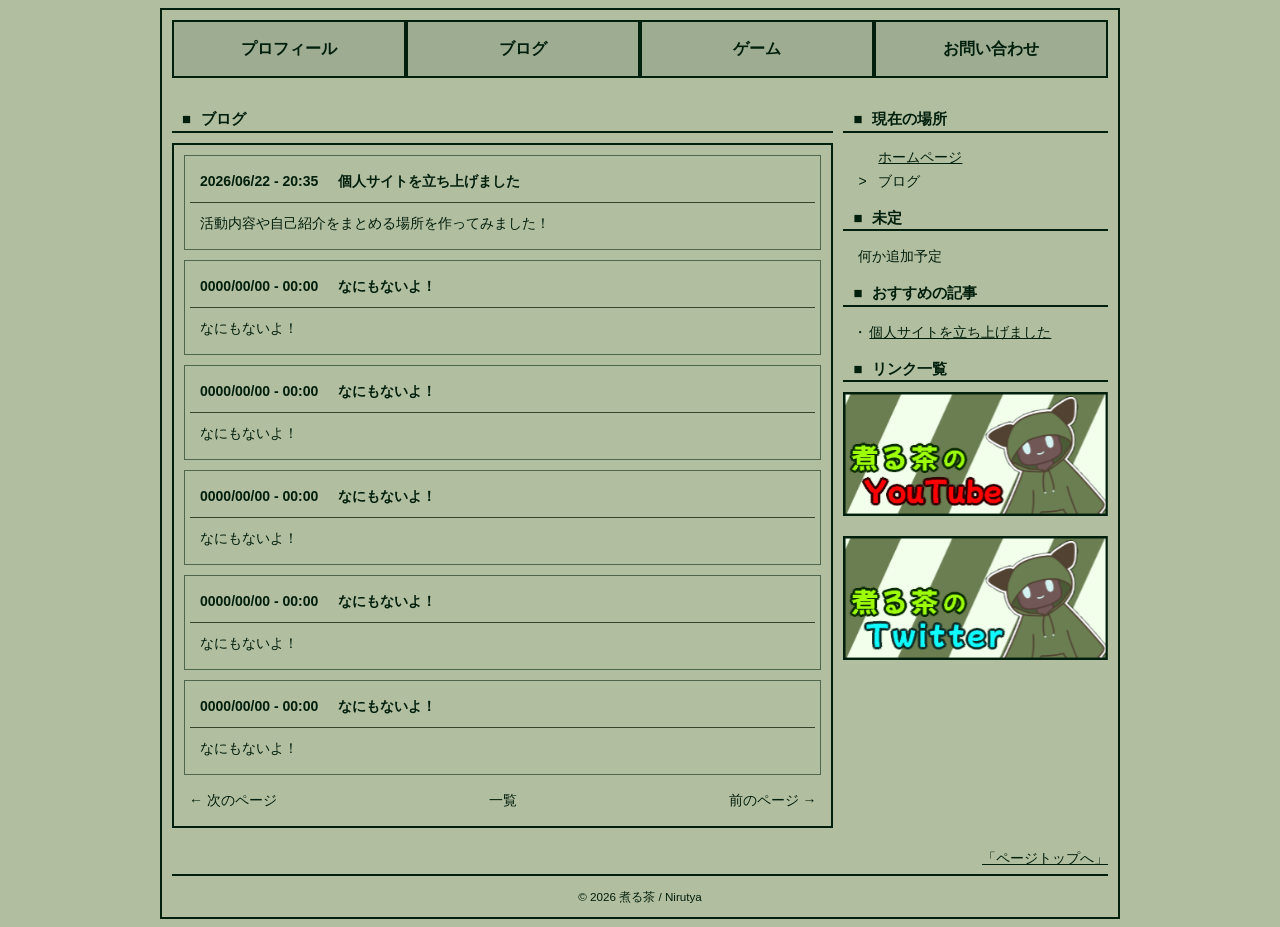
==== blog.html @ 396a4864 "初期ファイル" ====
﻿<!-- -----------------------------------
	煮る茶の秘密基地（個人サイト）
	作者：煮る茶
	最終更新：2026/06/25
	ファイル：blog.html
------------------------------------ -->

<!-- このファイルはHTMLで書かれています -->
<!DOCTYPE html>

<!-- - HTMLの言語を日本語に設定します - -->
<html id="top" lang="ja">

<!-- ---- ブラウザに表示されない場所 ---- -->

<head>
	<!-- 文字コードをUTF-8に指定（日本語崩れ防止） -->
	<meta charset="UTF-8">

	<!--　ブラウザのタブに表示されるサイト名　-->
	<title>煮る茶の秘密基地</title>

	<!--　検索時の概要文章　-->
	<meta name="description" content="煮る茶（にるちゃ）の個人ホームページです。">

	<!--　CSSの読み込み　-->
	<link rel="stylesheet" href="css/style.css">

</head>

<!-- ----- ブラウザに表示される場所 ----- -->

<body>

	<!-- コンテンツ（タグ） -->
	<div id="contents">

		<!-- ヘッダー -->
		<header>

			<!-- ナビゲーション -->
			<nav>

				<ul>

					<!-- プロフィールページへ移動するリンク -->
					<li><a href="profile.html" draggable="false">プロフィール</a></li>

					<!-- お知らせ(ブログ)ページへ移動するリンク -->
					<li class="active"><a href="blog.html" draggable="false">ブログ</a></li>

					<!-- ゲームページへ移動するリンク -->
					<li><a href="game.html" draggable="false">ゲーム</a></li>

					<!-- お問い合わせページへ移動するリンク -->
					<li><a href="contact.html" draggable="false">お問い合わせ</a></li>

				</ul>

			</nav>

		</header>

		<!-- サイズ調整用（タグ） -->
		<div id="container">

			<!-- メイン（タグ） -->
			<div id="main">

				<!-- 見出し -->
				<h1>ブログ</h1>

				<!-- ブログリスト（タグ） -->
				<div class="b-list">

					<!-- ブログカード（タグ/リンク） -->
					<a class="b-card" href="blog/post1.html">
						<div class="b-header">
							<p class="b-meta">2026/06/22 - 20:35</p>
							<p class="b-title">個人サイトを立ち上げました</p>
						</div>
						<p class="b-text">活動内容や自己紹介をまとめる場所を作ってみました！</p>
					</a>

					<!-- ブログカード（タグ/リンク） -->
					<a class="b-card">
						<div class="b-header">
							<p class="b-meta">0000/00/00 - 00:00</p>
							<p class="b-title">なにもないよ！</p>
						</div>
						<p class="b-text">なにもないよ！</p>
					</a>

					<!-- ブログカード（タグ/リンク） -->
					<a class="b-card">
						<div class="b-header">
							<p class="b-meta">0000/00/00 - 00:00</p>
							<p class="b-title">なにもないよ！</p>
						</div>
						<p class="b-text">なにもないよ！</p>
					</a>

					<!-- ブログカード（タグ/リンク） -->
					<a class="b-card">
						<div class="b-header">
							<p class="b-meta">0000/00/00 - 00:00</p>
							<p class="b-title">なにもないよ！</p>
						</div>
						<p class="b-text">なにもないよ！</p>
					</a>

					<!-- ブログカード（タグ/リンク） -->
					<a class="b-card">
						<div class="b-header">
							<p class="b-meta">0000/00/00 - 00:00</p>
							<p class="b-title">なにもないよ！</p>
						</div>
						<p class="b-text">なにもないよ！</p>
					</a>

					<!-- ブログカード（タグ/リンク） -->
					<a class="b-card">
						<div class="b-header">
							<p class="b-meta">0000/00/00 - 00:00</p>
							<p class="b-title">なにもないよ！</p>
						</div>
						<p class="b-text">なにもないよ！</p>
					</a>

					<div class="b-page">
						<a class="b-p1">← 次のページ</a>
						<a class="b-p2">一覧</a>
						<a class="b-p3">前のページ →</a>
					</div>

				</div>

			</div>

			<!-- サイド（タグ） -->
			<div id="sub">

				<!-- パンくずリスト（タグ） -->
				<div id="breadcrumb">

					<!-- 見出し -->
					<h3>現在の場所</h3>

					<ul>
						<li><a href="index.html" draggable="false">ホームページ</a></li>
						<li>ブログ</li>
					</ul>

				</div>

				<!-- 何か -->
				<div id="test">

					<!-- 見出し -->
					<h4>未定</h4>

					<!-- 表示させる文字 -->
					<p class="text">
						何か追加予定<br>
					</p>

				</div>

				<!-- ブログリンク（タグ） -->
				<div id="b-link">

					<!-- 見出し -->
					<h5>おすすめの記事</h5>

					<ul>
						<li><a href="blog/post1.html" draggable="false">個人サイトを立ち上げました</a></li>
					</ul>

				</div>

				<!-- 見出し -->
				<h6>リンク一覧</h6>

				<!-- バナー画像（タグ）-->
				<div class="banner">

					<!-- URL指定 -->
					<a href="https://www.youtube.com/@Nirutya2678" draggable="false">

						<!-- 表示させる画像と文字/ドラッグ禁止処理 -->
						<img src="images/YouTube.png" alt="YouTubeへのリンク" draggable="false"></a>

					<!-- URL指定 -->
					<a href="https://x.com/nirutya2678" draggable="false">

						<!-- 表示させる画像と文字/ドラッグ禁止処理 -->
						<img src="images/Twitter.png" alt="Twitterへのリンク" draggable="false"></a>

				</div>

			</div>

		</div>

		<!-- フッダー -->
		<footer>

			<!-- ページトップ（タグ） -->
			<p class="f-top">

				<!-- 表示させる文字 -->
				<a href="#top">「ページトップへ」</a>

			</p>

			<div class="f-line">

				<!-- コピーライト（タグ） -->
				<p id="copyright">

					<!-- 表示させる文字 -->
					<small>© 2026 煮る茶 / Nirutya</small>

				</p>

			</div>

		</footer>

	</div>

</body>

</html>
---- css/style.css ----
﻿/* ========================================
	煮る茶の秘密基地（個人サイト）
	作者：煮る茶
	最終更新：2026/06/25
	ファイル：style.css
   ======================================== */

/* ========== 全体・フォントの設定 ========== */

/* 文字コードをUTF-8に指定（日本語崩れ防止） */
@charset "utf-8";

/* サイト全体の設定 */
*,
*::before,
*::after {
	box-sizing: border-box;
}

/* HTMLタグの設定 */
html {
	/* 文字サイズ */
	font-size: 16px;

	/* スマホ等での自動文字拡大を抑制  */
	-webkit-text-size-adjust: 100%;
	text-size-adjust: 100%;

	/* スクロールバーを固定  */
	overflow-y: scroll;
}

/* ボディタグの設定 */
body {
	/* フォント（上から順番に適用） */
	font-family:
		"Noto Sans JP",
		"Hiragino Kaku Gothic ProN",
		"Yu Gothic",
		"Meiryo",
		sans-serif;

	/* 文字サイズ */
	font-size: clamp(10px, 2vw, 14px);
	/* 行間 */
	line-height: 1.5;
	/* 文字色*/
	color: #001f0c;

	/* 背景色 */
	background-color: #b2bea0;
}

/* 段落の設定 */
p {
	/* 外側の余白（上 右 下 左） */
	margin: 0 0 20px 0;
}

/* リンクの設定 */
a {
	/* 文字色 */
	color: #001f0c;
}

/* マウスを乗せた時の設定 */
a:hover {
	/* 文字色 */
	color: #1d3f29;
}

/* ========== レイアウト ========== */

/* コンテンツタグの設定 */
#contents {
	/* サイズ */
	max-width: 960px;

	/* 内側の余白（全体をリセット） */
	padding: 0;

	/* 外側の余白（上下 左右） */
	/* サイトを中央に配置するため */
	margin: 0 auto;

	/* 縁取り */
	border: 2px solid #001f0c;
}

/* ヘッダータグの設定 */
header {
	/* 内側の余白（全体） */
	padding: 0;

	/* 外側の余白（全体） */
	margin: 10px;
}

/* ホームエリアの設定 */
#home {
	/* 内側の余白（全体） */
	padding: 0;

	/* 外側の余白（上 右 下 左） */
	/* ほかのページと上の間隔をそろえるため */
	margin: 30px 10px 0 10px;
}

/* ホームの画像の設定 */
#home img {
	/* サイズ */
	width: 100%;
	/* アニメーションの変化速度
   transform : 移動
   filter    : 明るさ */
	transition:
		transform 0.5s ease,
		filter 0.5s ease;
}

/* ホーム画像にマウスを乗せた時の設定 */
#home img:hover {
	/* 画像を明るくする */
	filter: brightness(1.1);
	/* 画像を上に移動する */
	transform: translateY(-5px);
}

/* ホーム画像をマウスでクリックした時の設定 */
#home img:active {
	/* 画像を元の位置に戻す */
	transform: translateY(0px);
}

/* メインとサイドの幅をflexで管理
   ※幅はflexで統一し、widthは使用しない
   レイアウトの管理を統一し、サイズのズレを防止するため
   比率は main 3 : sub 1 */

/* メインとサイドを横並びにする */
#container {
	/* flexレイアウトを有効にする */
	display: flex;

	/* メインとサイドを上揃え */
	align-items: flex-start;

	/* 文字サイズ */
	font-size: clamp(10px, 2vw, 14px);

	/* 内側の余白（全体） */
	padding: 10px;

	/* メインとサイドの間隔 */
	gap: 10px;
}

/* メインエリアの設定 */
#main {
	/* 使用する画面の割合 */
	flex: 5;
	min-width: 0;
	/* 内側の余白（全体をリセット） */
	padding: 0;
	/* 外側の余白（全体をリセット） */
	margin: 0;
}

/* サイドエリアの設定 */
#sub {
	/* 使用する画面の割合 */
	flex: 2;
	min-width: 0;
	/* 内側の余白（全体をリセット） */
	padding: 0;
	/* 外側の余白（全体をリセット） */
	margin: 0;
}

/* サイドの画像の設定 */
#sub img {
	/* 幅の変更 */
	width: 100%;
	/* 高さ（自動） */
	height: auto;
}

/* フッタータグの設定 */
footer {
	/* 内側の余白（全体のリセット） */
	padding: 0;
	/* 外側の余白（全体） */
	margin: 10px;

	/* 文字サイズ */
	font-size: clamp(10px, 1.5vw, 14px);
}

/* ========== フッター要素 ========== */

/* ページトップエリア */
.f-top {
	/* flexレイアウトを有効にする */
	display: flex;

	/* 右寄せ */
	justify-content: flex-end;

	/* 外側の余白（下） */
	margin-bottom: 5px;
}

/* ページトップリンク */
#pagetop {
	/* リンク線を削除 */
	text-decoration: none;
	/* 親要素の文字色を使用 */
	color: inherit;
}

/* フッターの区切り線 */
.f-line {

	padding-top: 10px;

	/* 上側の線 */
	border-top: 2px solid #001f0c;
}

/* コピーライト */
#copyright {
	/* 文字を中央揃え */
	text-align: center;

	/* 外側の余白（上下 左右）*/
	margin: 0;
}

/* ========== ナビゲーション ========== */

/* ナビゲーション全体 */
nav ul {
	/* flexレイアウト有効 */
	display: flex;
	/* 横方向の中央揃え（flex） */
	justify-content: center;

	/* 内側の余白（全体） */
	padding: 0;
	/* 外側の余白（全体） */
	margin: 0;

	/* ・削除 */
	list-style: none;
}

/* 各メニュー枠 */
nav ul li {
	/* 使う空間 */
	flex: 1;
}

/* リンクボタン */
nav ul li a {
	display: block;

	box-sizing: border-box;

	/* 文字サイズ */
	font-size: clamp(10px, 1.5vw, 16px);
	/* 太字 */
	font-weight: bold;
	/* 文字色 */
	color: #001f0c;
	/* 文字を中央揃え */
	text-align: center;

	/* 内側の余白（上下 右左） */
	padding: clamp(10px, 2vw, 15px);

	/* 背景色 */
	background-color: #9eac92;
	/* 縁取り（全体） */
	border: 2px solid #001f0c;

	/* リンク線の削除 */
	text-decoration: none;

	/* アニメーション */
	transition:
		transform 0.5s ease,
		background-color 0.5s ease;
}

/* ホバー */
nav ul li a:hover {
	/* 背景色 */
	background-color: #6b7e51;
	/* 変形 */
	transform: translateY(-5px);
}

/* クリック */
nav ul li a:active {
	/* 変形 */
	transform: translateY(0px);
}

/* ========== タイトル ========== */

/* 見出し */
h1,
h2,
h3,
h4,
h5,
h6 {
	/* 親要素の文字サイズを使用 */
	font-size: clamp(12px, 1.5vw, 16px);

	/* 文字サイズ */
	font-size: 16px;

	/* 太字 */
	font-weight: bold;

	/* 文字を左揃え */
	text-align: left;

	/* 内側の余白（左） */
	padding-left: 20px;

	/* 外側の余白（上下 左右） */
	margin: 10px 0;

	/* 縁取り */
	border-bottom: 2px solid #001f0c;
	padding-left: 10px;
}

/* サイズ */
h1,
h2,
h3,
h4,
h5,
h6 {
	font-size: clamp(10px, 2vw, 15px);
}

h1::before,
h2::before,
h3::before,
h4::before,
h5::before,
h6::before {
	/* 文字 */
	content: "■";

	/* 外側の余白（右） */
	margin-right: 10px;

	/* 文字色*/
	color: #001f0c;
}

/* ========== テキスト ========== */

/* タイトル */
.title {
	/* 文字サイズ*/
	font-size: clamp(9px, 2vw, 14px);
	/* 太字 */
	font-weight: bold;
	/* 文字を左揃え*/
	text-align: left;

	/* 外側の余白（上 右 下 左） */
	margin: 15px 10px;
}

/* テキスト */
.text {
	/* 文字サイズ*/
	font-size: clamp(9px, 2vw, 14px);
	/* 行間 */
	line-height: 1.5;

	/* 外側の余白（上 右 下 左） */
	margin: 15px;
}

/* ホームテキスト */
.h-text {
	/* 文字サイズ*/
	font-size: clamp(9px, 2vw, 14px);
	/* 行間 */
	line-height: 1.5;

	/* 内側の余白（全体） */
	padding: clamp(5px, 1.5vw, 10px);
	/* 外側の余白（下） */
	margin-bottom: 10px;

	/* 縁取り */
	border: 2px solid #001f0c;
}

/* ========== パンくずリスト ========== */

#breadcrumb ul {
	/* flexレイアウト有効*/
	display: flex;
	/* 縦方向に並べる */
	flex-direction: column;

	/* 内側の余白（上 右 下 左） */
	padding: 0 0 0 15px;
	/* 外側の余白（上下 左右） */
	margin: 15px 0;

	/* ・削除 */
	list-style: none;

	/* 間隔 */
	gap: 5px;
}

#breadcrumb ul li {
	/* 行間 */
	line-height: 1.4;

	/* 配置 */
	position: relative;

	/* 内側の余白（左） */
	padding-left: 20px;
}

/* 共通のマーク */
#breadcrumb ul li::before {
	/* 文字 */
	content: ">";
	/* 文字色*/
	color: #001f0c;

	/* 配置 */
	position: absolute;

	/* 位置 */
	left: 0;
}

/* 最初だけ不要なら消す */
#breadcrumb ul li:first-child::before {
	content: "";
}

/* ========== バナー ========== */

.banner {
	/* 横並びブロック */
	display: inline-block;

	/* リンク線の削除 */
	text-decoration: none;
}

.banner img {
	/* blockレイアウト有効 */
	display: block;

	/* 外側の余白（下） */
	margin-bottom: 20px;

	/* 変形 */
	transition:
		transform 0.5s ease,
		filter 0.5s ease;

	/* 連打時の動き防止 */
	will-change: transform;
}

.banner img:hover {
	/* 加工 */
	filter: brightness(1.1);
	/* 変形 */
	transform: translateY(-5px);
}

.banner img:active {
	/* 変形 */
	transform: translateY(0px);
}

/* ========== ブログ（改善点あり） ========== */

/* ブログリスト */
.b-list {
	/* 文字サイズ */
	font-size: clamp(9px, 1.5vw, 14px);

	/* 範囲指定 */
	max-width: 800px;

	/* 縁取り */
	border: 2px solid #001f0c;
}

/* ブログカード */
.b-card {
	/* 文字色*/
	color: inherit;

	/* Flexレイアウトを有効にする */
	display: flex;
	/* 縦方向に並べる */
	flex-direction: column;

	/* 内側の余白（全体） */
	padding: 5px;
	/* 外側の余白（全体） */
	margin: 10px;

	/* 縁取り */
	border: 1px solid #4f664e;

	/* リンク線の削除 */
	text-decoration: none;
}

/* ブログヘッダー */
.b-header {
	/* 太字 */
	font-weight: bold;

	/* flexレイアウト有効 */
	display: flex;
	/* 縦方向に中央揃え */
	align-items: center;

	/* 点線 */
	border-bottom: 1px solid #39432b;
}

/* ブログメタ */
.b-meta,
.b-title,
.b-text {
	/* 内側の余白（上 右 下 左） */
	padding: clamp(5px, 1.5vw, 10px);
	/* 外側の余白（リセット） */
	margin: 0;
}

/* ブログページ */
.b-page {

	/* flexレイアウト有効 */
	display: flex;
	/* 横方向の中央揃え（flex） */
	justify-content: center;

	box-sizing: border-box;

	/* 外側の余白（全体） */
	margin: 10px;
	padding: 5px;

	/* 間隔 */
	gap: clamp(50px, 3vw, 100px);

	font-size: clamp(9px, 1.5vw, 14px);
}

.b-page a {
	/* 文字色*/
	color: #001f0c;

	/* リンク線の削除 */
	text-decoration: none;
}

.b-page a:hover {
	/* リンク線の削除 */
	text-decoration: underline;
}

.b-p1 {
	margin-right: auto;
}

.b-p2 {
	margin: 0 auto;
}

.b-p3 {
	margin-left: auto;
}

/* ブログリンク */
#b-link ul {
	/* 文字サイズ */
	font-size: clamp(9px, 2vw, 14px);

	/* flexレイアウト有効 */
	display: flex;
	/* 縦方向に並べる（flex） */
	flex-direction: column;

	/* 内側の余白（上 右 下 左） */
	padding: 0 0 0 10px;
	/* 外側の余白（上 右 下 左） */
	margin: 15px 0;
	/* 間隔 */
	gap: 6px;

	/* ・削除 */
	list-style: none;
}

#b-link ul li {
	/* 行間 */
	line-height: 1.5;

	/* 配置 */
	position: relative;

	/* 内側の余白（左） */
	padding-left: 16px;
}

/* 共通マーク */
#b-link ul li::before {
	/* 文字 */
	content: "・";

	/* 配置 */
	position: absolute;

	/* 文字色*/
	color: #001f0c;

	/* 位置 */
	left: 0;
}

/* ========== お知らせ ========== */

.h-list {
	/* 文字サイズ */
	font-size: clamp(9px, 1.5vw, 14px);

	/* 範囲指定 */
	max-width: 800px;

	/* 縁取り */
	border: 2px solid #001f0c;
}

.h-card {
	/* 文字色*/
	color: inherit;

	/* Flexレイアウトを有効にする */
	display: flex;
	/* 縦方向に並べる */
	flex-direction: column;

	/* 内側の余白（上 右 下 左） */
	padding: 0px;
	/* 外側の余白（上 右 下 左） */
	margin: 10px;

	/* 縁取り */
	border: 1px solid #4f664e;

	/* リンク線の削除 */
	text-decoration: none;
}

/* タイトル＋日付の横並び */
.h-header {
	/* 太字 */
	font-weight: bold;

	/* flexレイアウト有効 */
	display: flex;
	/* 縦方向に中央揃え */
	align-items: center;
}

.h-meta,
.h-title {
	/* 内側の余白（上 右 下 左） */
	padding: clamp(5px, 1.5vw, 10px);
	/* 外側の余白（上 右 下 左） */
	margin: 0px;
}

/* ========== プロフィール ========== */

.profile {
	/* flexレイアウト有効 */
	display: flex;
	/* 縦方向に中央揃え */
	align-items: center;

	/* 内側の余白（上 右 下 左） */
	padding: 0;
	/* 外側の余白（上 右 下 左） */
	margin: 15px;

	/* 背景の色を変更 */
	background-color: #9eac92;
	/* 縁取り */
	border: 2px solid #001f0c;

	width: fit-content;

	/* 変形 */
	transition:
		transform 0.5s ease,
		filter 0.5s ease,
		background-color 0.5s ease;
}

.profile img {
	/* blockレイアウト有効 */
	display: block;

	/* 画像サイズ */
	width: auto;
	/* 高さ（自動） */
	max-height: 170px;

	/* 縁取り */
	border-right: 2px solid #001f0c;
}

/* テキスト */
.p-text {

	flex: 1;

	/* 文字サイズ */
	font-size: 14px;
	/* 太字 */
	font-weight: bold;
	/* 外側の余白（リセット） */
	margin: 10px clamp(15px, 4vw, 50px);
}

/* ホバー */
.profile:hover {
	/* 文字色*/
	color: #1d3f29;

	/* 背景色 */
	background-color: #6b7e51;

	/* 加工 */
	filter: brightness(1.1);
	/* 変形 */
	transform: translateY(-5px);
}

.profile:active {
	/* 変形 */
	transform: translateY(0px);
}

/* プロフィールカードのサイズ変更 */
/* 960px以下 */
@media screen and (max-width: 960px) {
	.profile img {
		width: 150px;
	}

	.p-text {
		font-size: 13px;
	}
}

/* 768px以下 */
@media screen and (max-width: 768px) {
	.profile img {
		width: 130px;
	}

	.p-text {
		font-size: 11px;
	}
}

/* 570px以下 */
@media screen and (max-width: 570px) {
	.profile img {
		width: 117px;
	}

	.p-text {
		font-size: 9px;
	}
}

/* ========== リンクボタン ========== */

.link-buttons {
	box-sizing: border-box;

	/* flexレイアウト有効 */
	display: flex;
	/* 横方向に並べる（flex） */
	flex-direction: row;

	/* 外側の余白（全体） */
	margin: 10px;

	/* 間隔 */
	gap: clamp(8px, 2vw, 20px);
}

/* ボタン本体 */
.btn,
.btn-contact {
	flex: 0 1 110px;

	/* 文字サイズ */
	font-size: clamp(4px, 1.5vw, 12px);
	/* 太字 */
	font-weight: bold;
	/* 文字色*/
	color: #001f0c;
	/* 文字を中央揃え */
	text-align: center;

	/* 内側の余白（上 右 下 左） */
	padding: 5px clamp(5px, 1.5vw, 15px);


	/* 背景色 */
	background-color: #9eac92;
	/* 縁取り */
	border: 2px solid #001f0c;

	/* リンク線の削除 */
	text-decoration: none;

	/* 変形 */
	transition:
		transform 0.5s ease,
		background-color 0.5s ease;
}

/* ホバー */
.btn:hover,
.btn-contact:hover {
	/* 背景色 */
	background-color: #6b7e51;
	/* 変形 */
	transform: translateY(-5px);
}

.btn:active,
.btn-contact:active {
	/* 変形 */
	transform: translateY(0px);
}
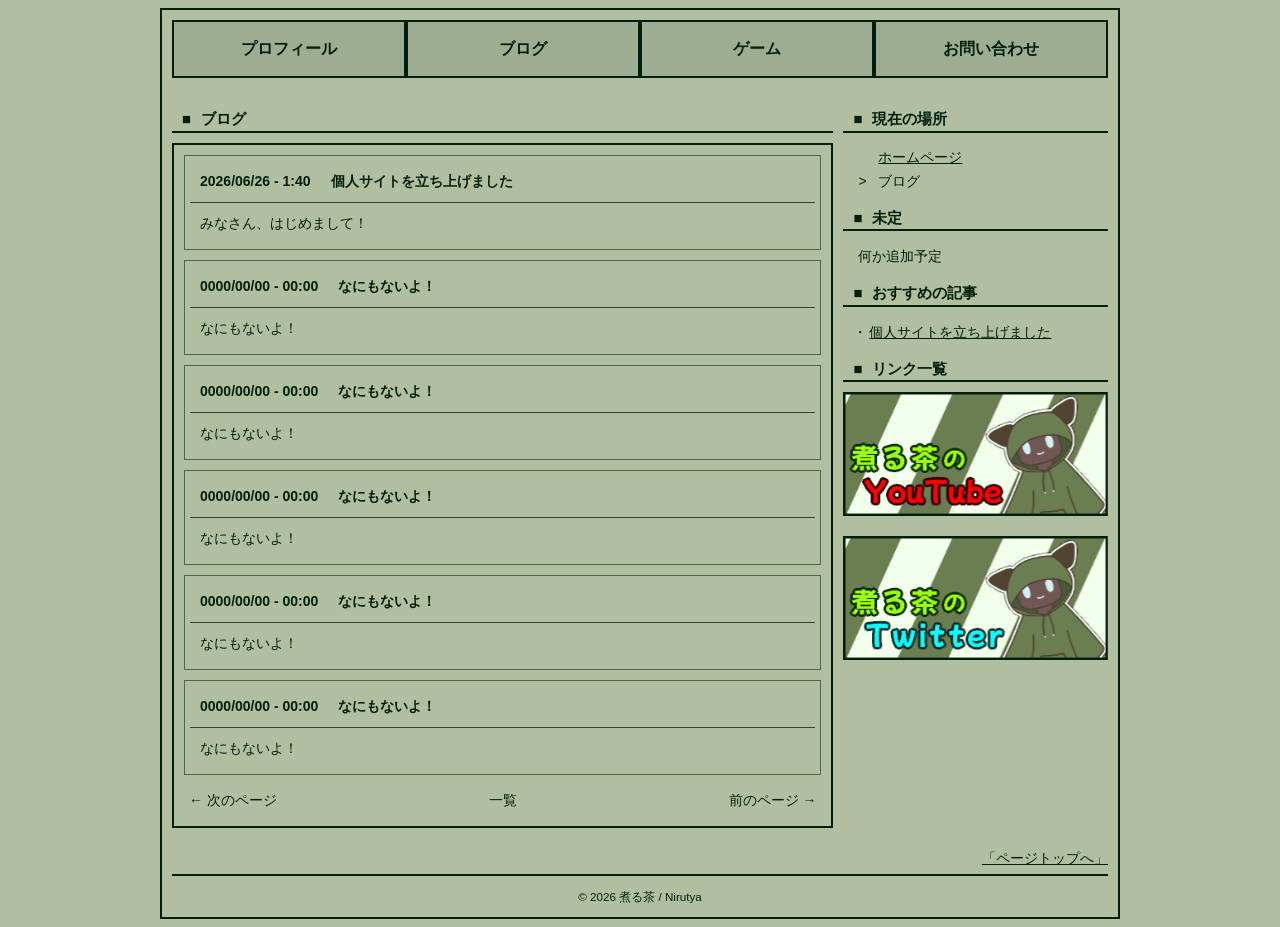
==== commit 8f5394fe: "微修正" ====
--- a/blog.html
+++ b/blog.html
@@ -74,12 +74,12 @@
 				<div class="b-list">
 
 					<!-- ブログカード（タグ/リンク） -->
-					<a class="b-card" href="blog/post1.html">
-						<div class="b-header">
-							<p class="b-meta">2026/06/22 - 20:35</p>
+					<a class="b-card" href="blog/post1.html" draggable="false">
+						<div class="b-header">
+							<p class="b-meta">2026/06/26 - 1:40</p>
 							<p class="b-title">個人サイトを立ち上げました</p>
 						</div>
-						<p class="b-text">活動内容や自己紹介をまとめる場所を作ってみました！</p>
+						<p class="b-text">みなさん、はじめまして！</p>
 					</a>
 
 					<!-- ブログカード（タグ/リンク） -->
@@ -231,4 +231,4 @@
 
 </body>
 
-</html>+</html>
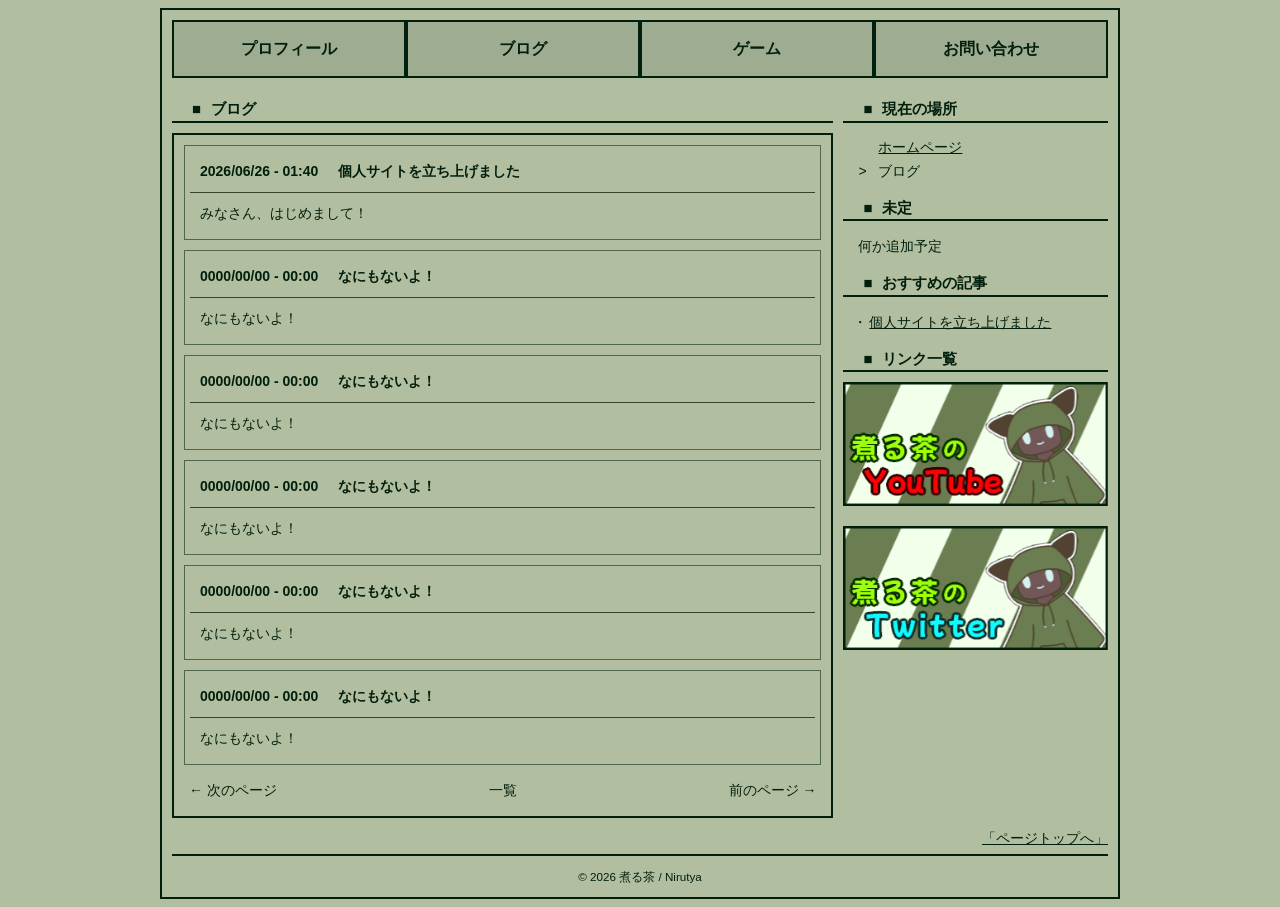
==== commit 5043eb23: "SEO調整" ====
--- a/blog.html
+++ b/blog.html
@@ -1,7 +1,7 @@
 ﻿<!-- -----------------------------------
 	煮る茶の秘密基地（個人サイト）
 	作者：煮る茶
-	最終更新：2026/06/25
+	最終更新：2026/06/30
 	ファイル：blog.html
 ------------------------------------ -->
 
@@ -17,11 +17,38 @@
 	<!-- 文字コードをUTF-8に指定（日本語崩れ防止） -->
 	<meta charset="UTF-8">
 
-	<!--　ブラウザのタブに表示されるサイト名　-->
-	<title>煮る茶の秘密基地</title>
+	<!--　タブに表示される名前の設定　-->
+	<title>ブログ | 煮る茶の秘密基地</title>
 
 	<!--　検索時の概要文章　-->
-	<meta name="description" content="煮る茶（にるちゃ）の個人ホームページです。">
+	<meta name="description" content="煮る茶（にるちゃ）の個人サイトです。プロフィールやブログなど活動を記録をまとめています。">
+
+	<!-- 検索エンジンへの登録許可 -->
+	<meta name="robots" content="index, follow">
+
+	<!-- このページの正規URL -->
+	<link rel="canonical" href="https://nirutya.github.io/blog.html">
+
+	<!-- タブに表示されるアイコンの設定 -->
+	<link rel="icon" href="icon.svg">
+
+	<!-- OGP（SNSで共有されたときの表示） -->
+	<meta property="og:locale" content="ja_JP">
+	<meta property="og:title" content="ブログ | 煮る茶の秘密基地">
+	<meta property="og:description" content="煮る茶（にるちゃ）の個人サイトです。プロフィールやブログなど活動を記録をまとめています。">
+	<meta property="og:url" content="https://nirutya.github.io/blog.html">
+	<meta property="og:type" content="website">
+	<meta property="og:site_name" content="煮る茶の秘密基地">
+	<meta property="og:image" content="https://nirutya.github.io/ogp.png">
+	<meta property="og:image:alt" content="煮る茶の秘密基地のOGP画像">
+
+	<!-- Twitterに表示するカード -->
+	<meta name="twitter:card" content="summary_large_image">
+	<meta name="twitter:title" content="ブログ | 煮る茶の秘密基地">
+	<meta name="twitter:description" content="煮る茶（にるちゃ）の個人サイトです。プロフィールやブログなど活動を記録をまとめています。">
+	<meta name="twitter:url" content="https://nirutya.github.io/blog.html">
+	<meta name="twitter:image" content="https://nirutya.github.io/ogp.png">
+	<meta name="twitter:image:alt" content="煮る茶の秘密基地のOGP画像">
 
 	<!--　CSSの読み込み　-->
 	<link rel="stylesheet" href="css/style.css">
@@ -76,7 +103,7 @@
 					<!-- ブログカード（タグ/リンク） -->
 					<a class="b-card" href="blog/post1.html" draggable="false">
 						<div class="b-header">
-							<p class="b-meta">2026/06/26 - 1:40</p>
+							<p class="b-meta">2026/06/26 - 01:40</p>
 							<p class="b-title">個人サイトを立ち上げました</p>
 						</div>
 						<p class="b-text">みなさん、はじめまして！</p>
--- a/css/style.css
+++ b/css/style.css
@@ -1,7 +1,7 @@
 ﻿/* ========================================
 	煮る茶の秘密基地（個人サイト）
 	作者：煮る茶
-	最終更新：2026/06/25
+	最終更新：2026/06/29
 	ファイル：style.css
    ======================================== */
 
@@ -14,6 +14,7 @@
 *,
 *::before,
 *::after {
+	/* padding・border込みでサイズ計算（レイアウト崩れ防止） */
 	box-sizing: border-box;
 }
 
@@ -22,11 +23,12 @@
 	/* 文字サイズ */
 	font-size: 16px;
 
+	/* スマホ等での自動文字拡大を抑制（WebKit系）  */
+	-webkit-text-size-adjust: 100%;
 	/* スマホ等での自動文字拡大を抑制  */
-	-webkit-text-size-adjust: 100%;
 	text-size-adjust: 100%;
 
-	/* スクロールバーを固定  */
+	/* スクロールバーを右に固定  */
 	overflow-y: scroll;
 }
 
@@ -103,13 +105,14 @@
 
 	/* 外側の余白（上 右 下 左） */
 	/* ほかのページと上の間隔をそろえるため */
-	margin: 30px 10px 0 10px;
+	margin: 20px 10px 0 10px;
 }
 
 /* ホームの画像の設定 */
 #home img {
 	/* サイズ */
 	width: 100%;
+
 	/* アニメーションの変化速度
    transform : 移動
    filter    : 明るさ */
@@ -148,8 +151,8 @@
 	/* 文字サイズ */
 	font-size: clamp(10px, 2vw, 14px);
 
-	/* 内側の余白（全体） */
-	padding: 10px;
+	/* 外側の余白（全体） */
+	margin: 10px;
 
 	/* メインとサイドの間隔 */
 	gap: 10px;
@@ -159,7 +162,6 @@
 #main {
 	/* 使用する画面の割合 */
 	flex: 5;
-	min-width: 0;
 	/* 内側の余白（全体をリセット） */
 	padding: 0;
 	/* 外側の余白（全体をリセット） */
@@ -170,6 +172,8 @@
 #sub {
 	/* 使用する画面の割合 */
 	flex: 2;
+
+
 	min-width: 0;
 	/* 内側の余白（全体をリセット） */
 	padding: 0;
@@ -262,8 +266,11 @@
 
 /* リンクボタン */
 nav ul li a {
+
+	/* blockレイアウトを有効にする */
 	display: block;
 
+	/* padding・border込みでサイズ計算 */
 	box-sizing: border-box;
 
 	/* 文字サイズ */
@@ -286,13 +293,15 @@
 	/* リンク線の削除 */
 	text-decoration: none;
 
-	/* アニメーション */
+	/* アニメーションの変化速度
+   transform : 移動
+   background-color : 背景色 */
 	transition:
 		transform 0.5s ease,
 		background-color 0.5s ease;
 }
 
-/* ホバー */
+/* ナビゲーションにマウスを乗せた時の設定 */
 nav ul li a:hover {
 	/* 背景色 */
 	background-color: #6b7e51;
@@ -300,7 +309,7 @@
 	transform: translateY(-5px);
 }
 
-/* クリック */
+/* ナビゲーションをマウスでクリックした時の設定 */
 nav ul li a:active {
 	/* 変形 */
 	transform: translateY(0px);
@@ -335,7 +344,6 @@
 
 	/* 縁取り */
 	border-bottom: 2px solid #001f0c;
-	padding-left: 10px;
 }
 
 /* サイズ */
@@ -345,6 +353,7 @@
 h4,
 h5,
 h6 {
+	/* 文字サイズ */
 	font-size: clamp(10px, 2vw, 15px);
 }
 
@@ -473,7 +482,9 @@
 	/* 外側の余白（下） */
 	margin-bottom: 20px;
 
-	/* 変形 */
+	/* アニメーションの変化速度
+   transform : 移動
+   filter    : 明るさ */
 	transition:
 		transform 0.5s ease,
 		filter 0.5s ease;
@@ -482,6 +493,7 @@
 	will-change: transform;
 }
 
+/* バナーにマウスを乗せた時の設定 */
 .banner img:hover {
 	/* 加工 */
 	filter: brightness(1.1);
@@ -489,6 +501,7 @@
 	transform: translateY(-5px);
 }
 
+/* バナーをマウスでクリックした時の設定 */
 .banner img:active {
 	/* 変形 */
 	transform: translateY(0px);
@@ -562,15 +575,19 @@
 	/* 横方向の中央揃え（flex） */
 	justify-content: center;
 
+	/* padding・border込みでサイズ計算 */
 	box-sizing: border-box;
+
+	/* 内側の余白（全体） */
+	padding: 5px;
 
 	/* 外側の余白（全体） */
 	margin: 10px;
-	padding: 5px;
 
 	/* 間隔 */
 	gap: clamp(50px, 3vw, 100px);
 
+	/* 文字サイズ */
 	font-size: clamp(9px, 1.5vw, 14px);
 }
 
@@ -582,6 +599,7 @@
 	text-decoration: none;
 }
 
+/* ブログリストのテキストにマウスを乗せた時の設定 */
 .b-page a:hover {
 	/* リンク線の削除 */
 	text-decoration: underline;
@@ -717,9 +735,13 @@
 	/* 縁取り */
 	border: 2px solid #001f0c;
 
+	/* 中身のサイズに合わせた幅変更 */
 	width: fit-content;
 
-	/* 変形 */
+	/* アニメーションの変化速度
+   transform : 移動
+   filter    : 明るさ
+   background-color : 背景色 */
 	transition:
 		transform 0.5s ease,
 		filter 0.5s ease,
@@ -742,6 +764,7 @@
 /* テキスト */
 .p-text {
 
+	/* 使う画面の割合 */
 	flex: 1;
 
 	/* 文字サイズ */
@@ -752,7 +775,7 @@
 	margin: 10px clamp(15px, 4vw, 50px);
 }
 
-/* ホバー */
+/* プロフィール画像にマウスを乗せた時の設定 */
 .profile:hover {
 	/* 文字色*/
 	color: #1d3f29;
@@ -766,6 +789,7 @@
 	transform: translateY(-5px);
 }
 
+/* プロフィール画像をマウスでクリックした時の設定 */
 .profile:active {
 	/* 変形 */
 	transform: translateY(0px);
@@ -775,10 +799,12 @@
 /* 960px以下 */
 @media screen and (max-width: 960px) {
 	.profile img {
+		/* サイズ */
 		width: 150px;
 	}
 
 	.p-text {
+		/* 文字サイズ */
 		font-size: 13px;
 	}
 }
@@ -786,10 +812,12 @@
 /* 768px以下 */
 @media screen and (max-width: 768px) {
 	.profile img {
+		/* サイズ */
 		width: 130px;
 	}
 
 	.p-text {
+		/* 文字サイズ */
 		font-size: 11px;
 	}
 }
@@ -797,11 +825,13 @@
 /* 570px以下 */
 @media screen and (max-width: 570px) {
 	.profile img {
-		width: 117px;
+		/* サイズ */
+		width: 95px;
 	}
 
 	.p-text {
-		font-size: 9px;
+		/* 文字サイズ */
+		font-size: 8px;
 	}
 }
 
@@ -825,6 +855,7 @@
 /* ボタン本体 */
 .btn,
 .btn-contact {
+	/* 使用する画面の割合 */
 	flex: 0 1 110px;
 
 	/* 文字サイズ */
@@ -848,13 +879,15 @@
 	/* リンク線の削除 */
 	text-decoration: none;
 
-	/* 変形 */
+	/* アニメーションの変化速度
+   transform : 移動
+   background-color : 背景色 */
 	transition:
 		transform 0.5s ease,
 		background-color 0.5s ease;
 }
 
-/* ホバー */
+/* リンクボタンにマウスを乗せた時の設定 */
 .btn:hover,
 .btn-contact:hover {
 	/* 背景色 */
@@ -863,8 +896,9 @@
 	transform: translateY(-5px);
 }
 
+/* リンクボタンをマウスでクリックした時の設定 */
 .btn:active,
 .btn-contact:active {
 	/* 変形 */
 	transform: translateY(0px);
-}+}
